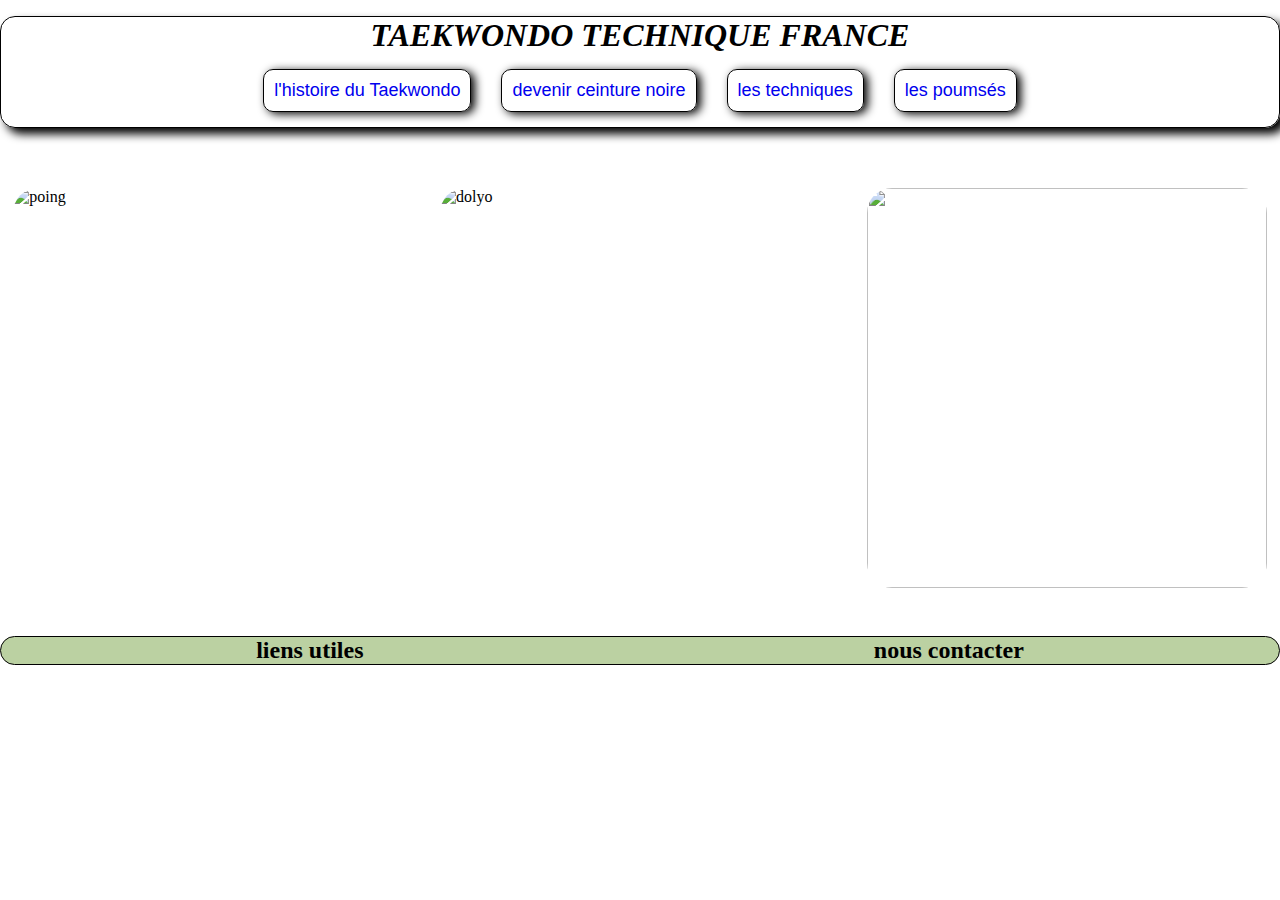
==== index.html @ ffeeee9f "premier depot github" ====
<!DOCTYPE html>
<html lang="fr">
<head>
    <meta charset="UTF-8">
    <meta http-equiv="X-UA-Compatible" content="IE=edge">
    <meta name="viewport" content="width=device-width, initial-scale=1.0">
    <link rel="stylesheet" href="style.css">
    <title>TAEKWONDO TECHNIQUE FRANCE </title>
    </head>
<body>
    <div id="bloc-page">
    <header>
        <h1>TAEKWONDO TECHNIQUE FRANCE</h1> 
            <nav id="menu">
                <ul>
                    <li> <a href="page1.html">l'histoire du Taekwondo</a></li>
                    <li><a href="page2.hmtl">devenir ceinture noire</a></li>
                    <li> <a href="page3.html">les techniques</a></li>
                    <li> <a href="page4.html">les poumsés</a></li>
                </ul>
            </nav>
    </header>
            <section>

                <div id="conteneur">
                    <div class="picture"><img src="images/poing.jpg" alt="poing"></div>
                    <div class="picture"><img src="images/dolyo.jpg" alt="dolyo"></div>
                    <div class="picture"><img src="images/yop.jpg" alt=""></div>
                </div>

            </section>
            <footer>
               <div class="liens">
                   <h2>liens utiles</h2>
               </div> 
               <div class="contact">
                   <h2>nous contacter</h2>
                </div>
            </footer>

    

    </div> 
</body>
</html>
---- style.css ----
*
{
    margin: 0em;
    padding: 0em;
}
body
{
    background: url(images/fond.jpg) repeat fixed;
    font-family: 'Times New Roman', Times, serif;

}

#bloc-page
{
    width: auto;
    margin: auto;
}

/**header**/

header 
{

    border: 1px solid black;
    border-radius: 15px;
    
    box-shadow: 6px 6px 10px black;
    margin-top: 2ch;
    text-align: center;
    display: flex;
    flex-direction: column;
    align-content: center;
    margin-bottom: 60px;


    
}

 h1
{
    font-size: xx-large;
    font-style: italic;

}

nav ul
{
    list-style: none;
    display: flex;
    justify-content: center;
     

}

nav a
{
    text-decoration: none;
    font-family: Verdana, Geneva, Tahoma, sans-serif;
    font-size: large;
}

nav li 
{
    border: 1px solid black;
    border-radius: 10px;
    box-shadow: 4px 2px 10px black;
    margin:15px;
    padding: 10px;
    
}

#conteneur
{
   
    display: flex;
    flex-direction: row;
    height: auto;
    justify-content: space-around;
   
}

.picture img
{
    display: flex;
    width: 400px;
    height: 400px;
    border-radius: 25px
    ;
    
}

footer
{
    background-color:rgba(119,163,69, 0.5);
    border: 1px solid black;
    margin-top: 3em;
    border-radius: 15px;
    display: flex;
    flex-direction: row;
    justify-content: space-around;


}
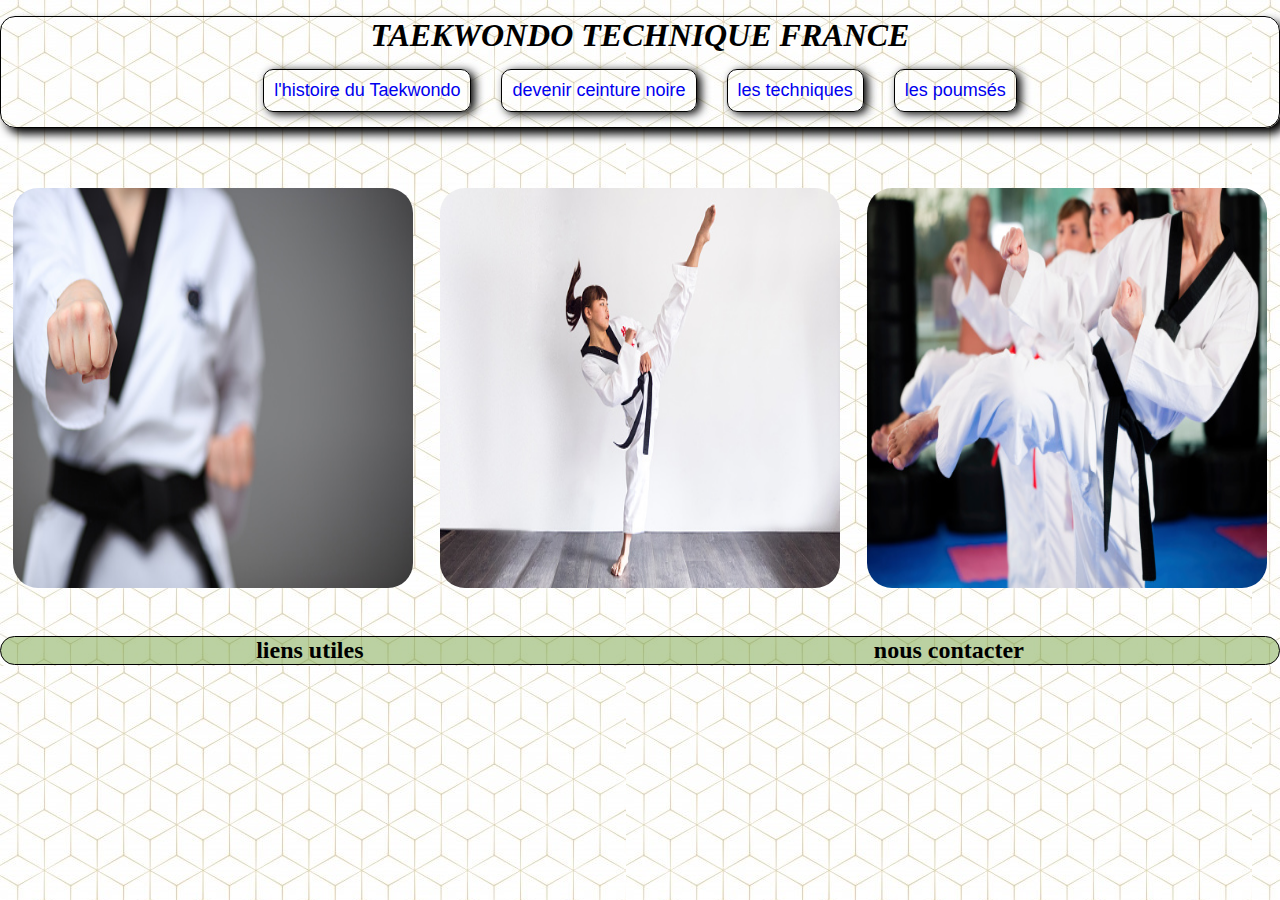
==== commit 54e8e74e: "image et lien dynamique au survol" ====
--- a/index.html
+++ b/index.html
@@ -13,10 +13,10 @@
         <h1>TAEKWONDO TECHNIQUE FRANCE</h1> 
             <nav id="menu">
                 <ul>
-                    <li> <a href="page1.html">l'histoire du Taekwondo</a></li>
-                    <li><a href="page2.hmtl">devenir ceinture noire</a></li>
-                    <li> <a href="page3.html">les techniques</a></li>
-                    <li> <a href="page4.html">les poumsés</a></li>
+                    <li> <a href="page1.html" target="_blank">l'histoire du Taekwondo</a></li>
+                    <li><a href="#">devenir ceinture noire</a></li>
+                    <li> <a href="#">les techniques</a></li>
+                    <li> <a href="#">les poumsés</a></li>
                 </ul>
             </nav>
     </header>
--- a/style.css
+++ b/style.css
@@ -42,6 +42,7 @@
     font-style: italic;
 
 }
+/*******menu navigation********/
 
 nav ul
 {
@@ -69,6 +70,20 @@
     
 }
 
+a:hover
+{
+    color: red;
+    text-shadow: 1px 1px 3px black;
+}
+
+a:visited
+{
+    color: green;
+}
+
+/****body*****/
+
+
 #conteneur
 {
    
@@ -84,10 +99,16 @@
     display: flex;
     width: 400px;
     height: 400px;
-    border-radius: 25px
-    ;
+    border-radius: 25px;
     
 }
+
+.picture:hover
+{
+    box-shadow: 4px 4px 6px black;
+    border-radius: 25px;
+}
+/********footer******/
 
 footer
 {
